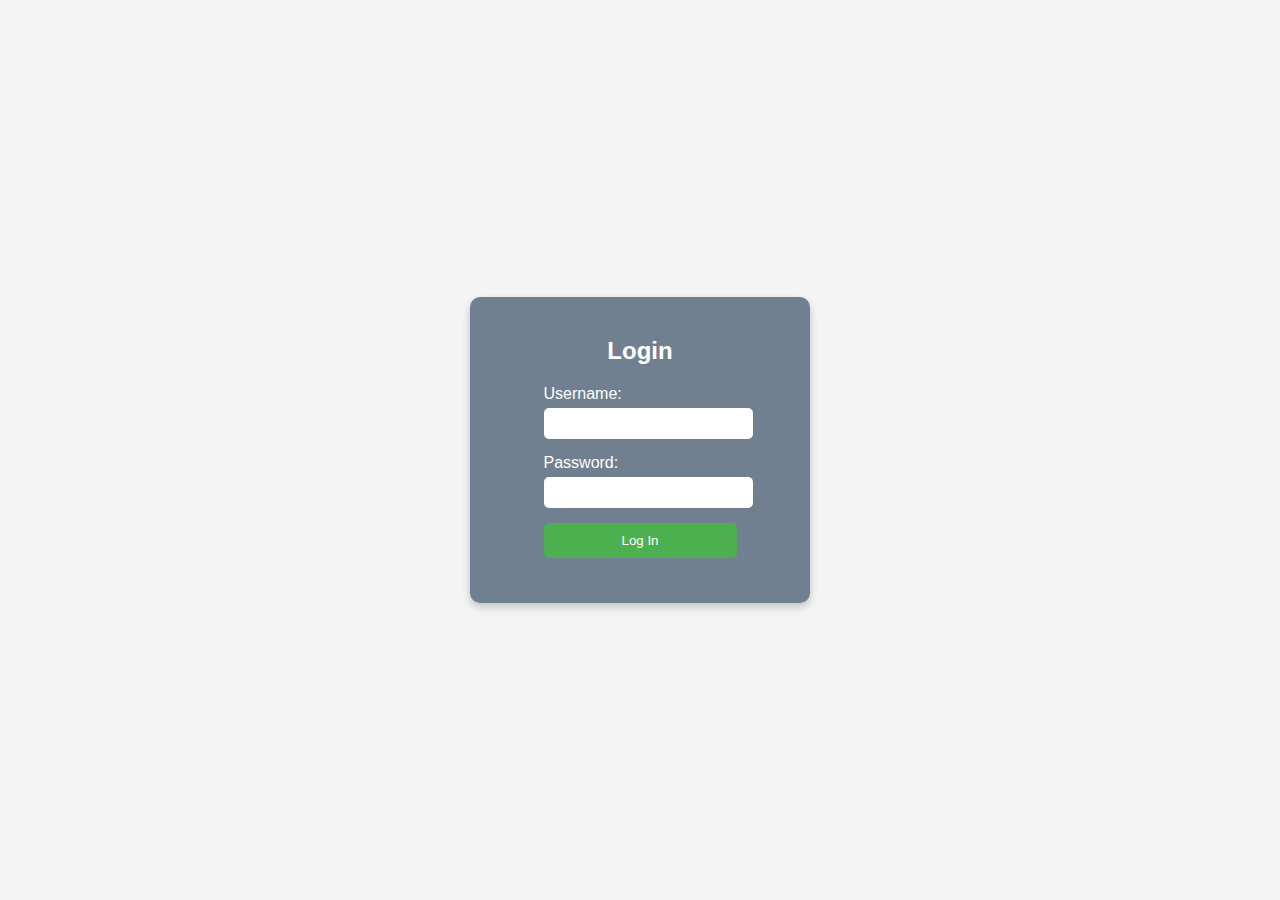
==== index.html @ 2a596e32 "Base additions" ====
<!DOCTYPE html>
<html lang="en">
<head>
    <meta charset="UTF-8">
    <meta name="viewport" content="width=device-width, initial-scale=1.0">
    <title>Log in</title>
    <link rel="stylesheet" href="styles.css">
</head>
<body>
    <div class="login-box">
        <h2>Login</h2>
        <form id="loginForm">
            <div class="input-group">
                <label for="username">Username:</label>
                <input type="text" id="username" name="username" required>
            </div>
            <div class="input-group">
                <label for="password">Password:</label>
                <input type="password" id="password" name="password" required>
            </div>
            <button type="submit">Log In</button>
        </form>
        <p id="error-message" class="error-message"></p>
    </div>
    <script src="script.js"></script>
</body>
</html>
---- styles.css ----
body {
    display: flex;
    justify-content: center;
    align-items: center;
    height: 100vh;
    margin: 0;
    font-family: Arial, sans-serif;
    background-color: #f4f4f4;
}

.login-box {
    display: flex;
    flex-direction: column;
    align-items: center;
    justify-content: center;
    width: 300px;
    padding: 20px;
    background-color: slategray;
    border-radius: 10px;
    box-shadow: 0 4px 8px rgba(0, 0, 0, 0.2);
    color: white;
}

h2 {
    margin-bottom: 20px;
}

.input-group {
    margin-bottom: 15px;
    width: 100%;
}

label {
    display: block;
    margin-bottom: 5px;
}

input {
    width: 100%;
    padding: 8px;
    border: none;
    border-radius: 5px;
}

button {
    width: 100%;
    padding: 10px;
    background-color: #4CAF50;
    color: white;
    border: none;
    border-radius: 5px;
    cursor: pointer;
}

button:hover {
    background-color: #45a049;
}

.error-message {
    color: red;
    margin-top: 10px;
    font-size: 0.9em;
}
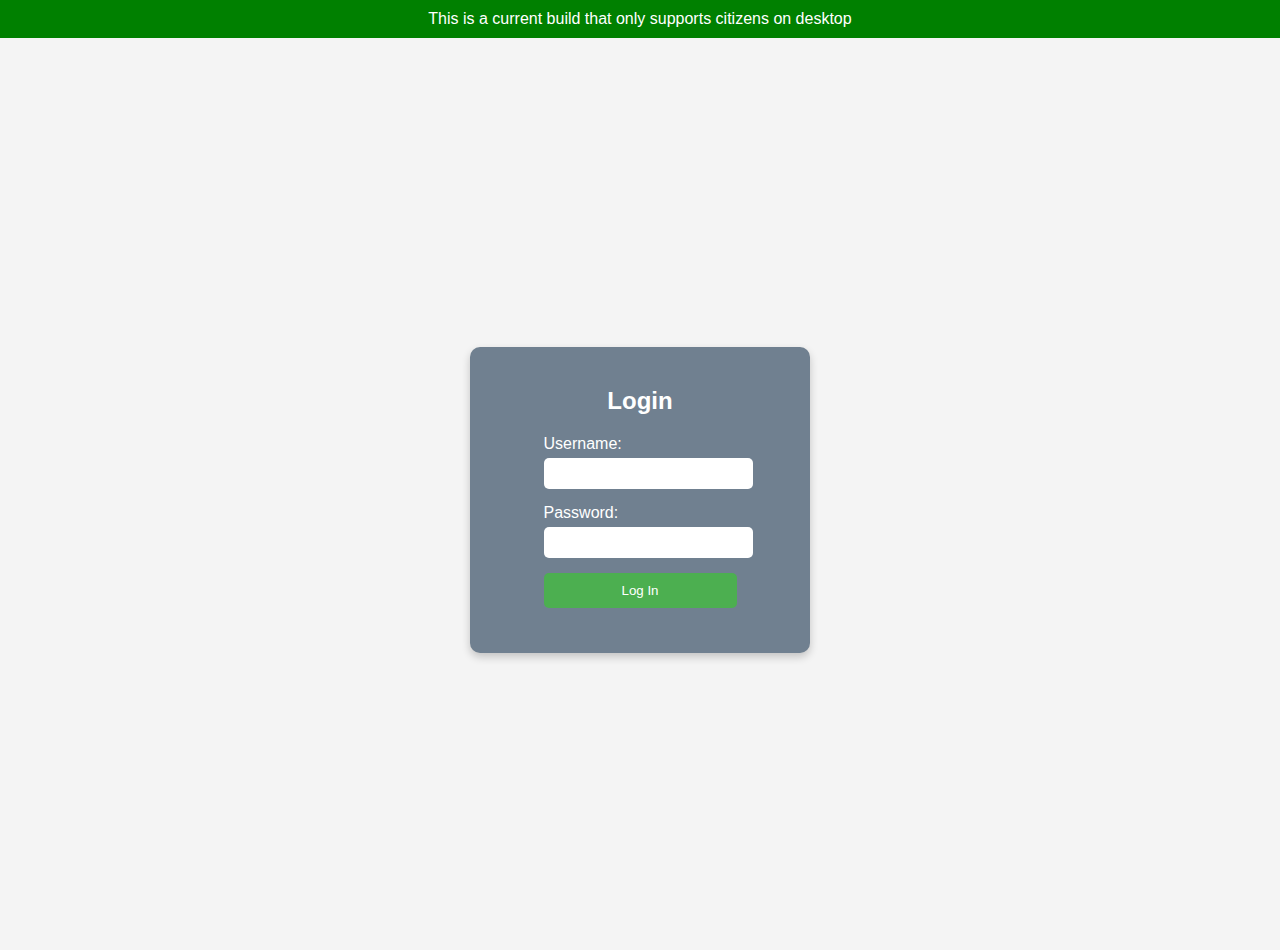
==== commit b0c1f523: "Minor adjustments" ====
--- a/index.html
+++ b/index.html
@@ -5,8 +5,31 @@
     <meta name="viewport" content="width=device-width, initial-scale=1.0">
     <title>Log in</title>
     <link rel="stylesheet" href="styles.css">
+
+    <!--Remove style and header after testing finishes-->
+    <style>
+        header {
+            background-color: green;
+            color: white;
+            text-align: center;
+            padding: 10px 0;
+            position: fixed;
+            top: 0;
+            width: 100%;
+            z-index: 1000;
+        }
+
+        body {
+            margin: 0;
+            padding-top: 50px;
+        }
+    </style>
 </head>
 <body>
+    <header>
+        This is a current build that only supports citizens on desktop
+    </header>
+
     <div class="login-box">
         <h2>Login</h2>
         <form id="loginForm">
